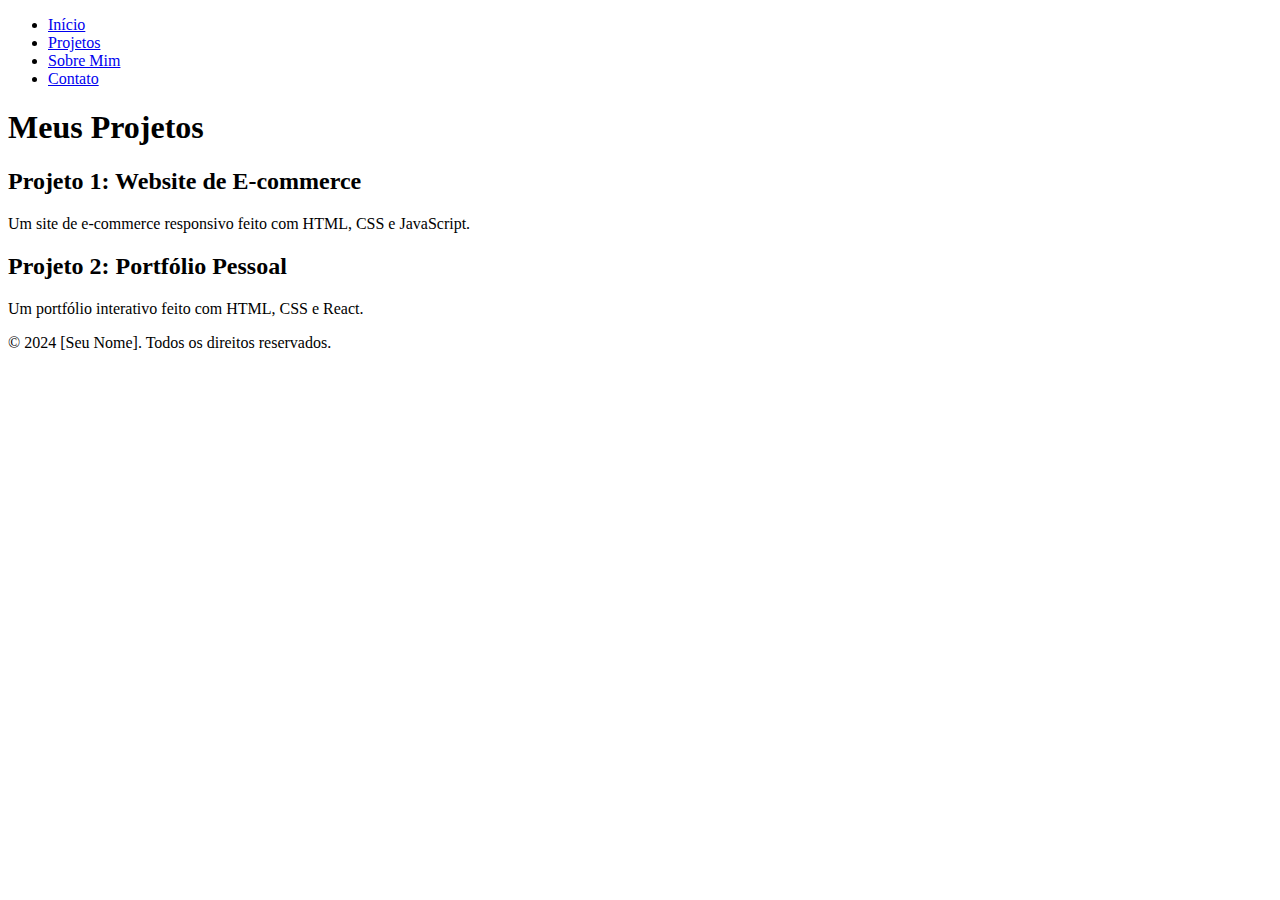
==== projetos.html @ 28f12631 "Create projetos.html" ====
<!DOCTYPE html>
<html lang="pt-br">
<head>
    <meta charset="UTF-8">
    <meta name="viewport" content="width=device-width, initial-scale=1.0">
    <title>Projetos - Meu Portfólio</title>
    <link rel="stylesheet" href="style.css">
</head>
<body>
    <header>
        <nav>
            <ul>
                <li><a href="index.html">Início</a></li>
                <li><a href="projetos.html">Projetos</a></li>
                <li><a href="sobre.html">Sobre Mim</a></li>
                <li><a href="contato.html">Contato</a></li>
            </ul>
        </nav>
    </header>

    <main>
        <section class="projetos">
            <h1>Meus Projetos</h1>
            <div class="projeto">
                <h2>Projeto 1: Website de E-commerce</h2>
                <p>Um site de e-commerce responsivo feito com HTML, CSS e JavaScript.</p>
            </div>
            <div class="projeto">
                <h2>Projeto 2: Portfólio Pessoal</h2>
                <p>Um portfólio interativo feito com HTML, CSS e React.</p>
            </div>
            <!-- Adicione mais projetos conforme necessário -->
        </section>
    </main>

    <footer>
        <p>&copy; 2024 [Seu Nome]. Todos os direitos reservados.</p>
    </footer>
</body>
</html>
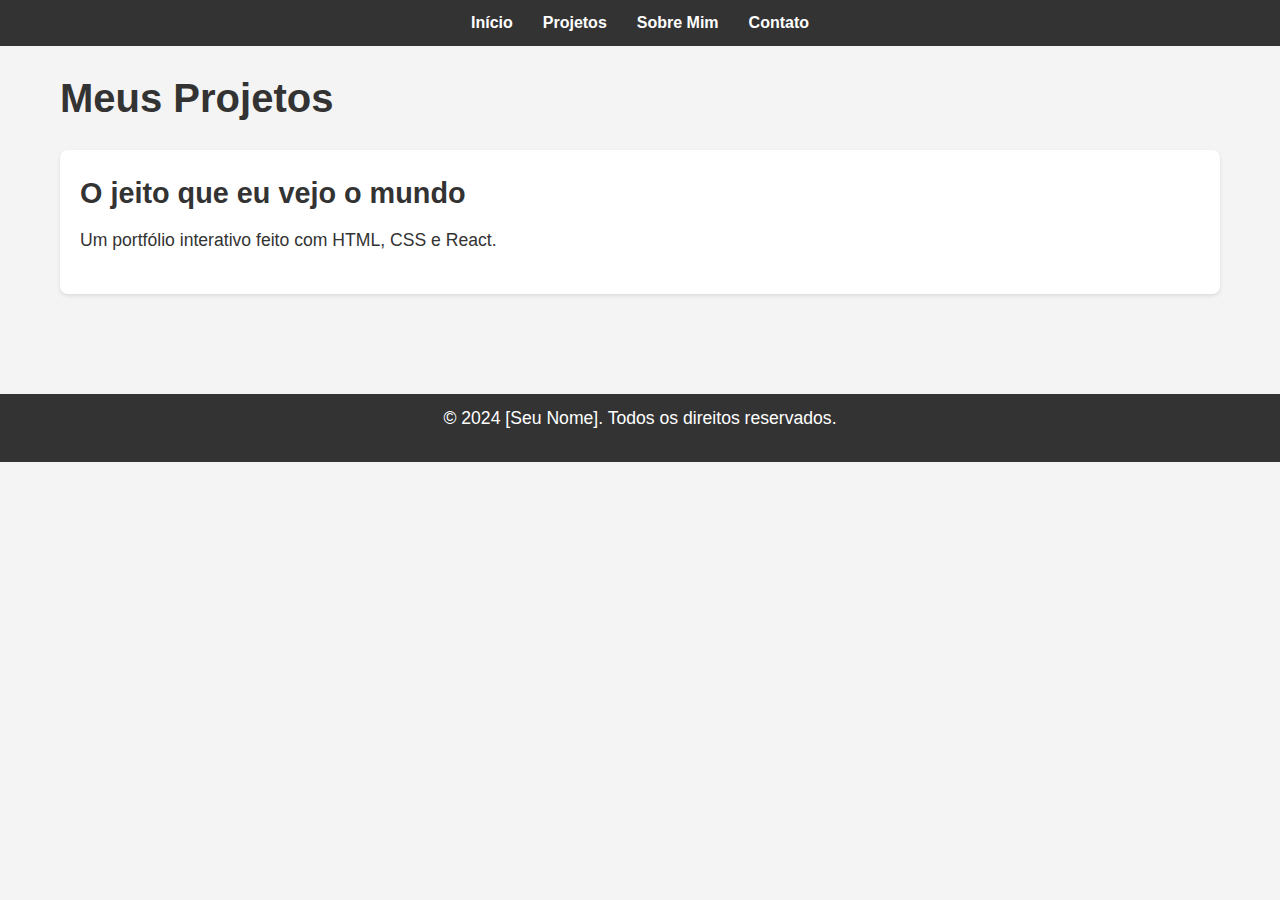
==== commit 402fe038: "Update projetos.html" ====
--- a/projetos.html
+++ b/projetos.html
@@ -22,11 +22,7 @@
         <section class="projetos">
             <h1>Meus Projetos</h1>
             <div class="projeto">
-                <h2>Projeto 1: Website de E-commerce</h2>
-                <p>Um site de e-commerce responsivo feito com HTML, CSS e JavaScript.</p>
-            </div>
-            <div class="projeto">
-                <h2>Projeto 2: Portfólio Pessoal</h2>
+                <h2>O jeito que eu vejo o mundo</h2>
                 <p>Um portfólio interativo feito com HTML, CSS e React.</p>
             </div>
             <!-- Adicione mais projetos conforme necessário -->
--- a/style.css
+++ b/style.css
@@ -0,0 +1,113 @@
+/* Reset de estilos padrões */
+* {
+    margin: 0;
+    padding: 0;
+    box-sizing: border-box;
+}
+
+/* Corpo do site */
+body {
+    font-family: Arial, sans-serif;
+    line-height: 1.6;
+    background-color: #f4f4f4;
+    color: #333;
+}
+
+/* Cabeçalho e Navegação */
+header {
+    background-color: #333;
+    color: #fff;
+    padding: 10px 0;
+}
+
+nav ul {
+    list-style-type: none;
+    display: flex;
+    justify-content: center;
+}
+
+nav ul li {
+    margin: 0 15px;
+}
+
+nav ul li a {
+    color: #fff;
+    text-decoration: none;
+    font-weight: bold;
+}
+
+nav ul li a:hover {
+    text-decoration: underline;
+}
+
+/* Estilo principal */
+main {
+    padding: 20px;
+    max-width: 1200px;
+    margin: 0 auto;
+}
+
+h1 {
+    font-size: 2.5rem;
+    margin-bottom: 20px;
+}
+
+h2 {
+    font-size: 1.8rem;
+    margin-bottom: 10px;
+}
+
+p {
+    font-size: 1.1rem;
+    margin-bottom: 20px;
+}
+
+section {
+    margin-bottom: 40px;
+}
+
+/* Estilos da seção de Projetos */
+.projeto {
+    background-color: #fff;
+    padding: 20px;
+    margin-bottom: 20px;
+    border-radius: 8px;
+    box-shadow: 0 2px 4px rgba(0, 0, 0, 0.1);
+}
+
+/* Formulário de Contato */
+form {
+    display: flex;
+    flex-direction: column;
+    gap: 10px;
+}
+
+input, textarea {
+    padding: 10px;
+    font-size: 1rem;
+    border: 1px solid #ddd;
+    border-radius: 5px;
+}
+
+button {
+    padding: 10px 15px;
+    background-color: #333;
+    color: #fff;
+    border: none;
+    cursor: pointer;
+    border-radius: 5px;
+    font-size: 1.1rem;
+}
+
+button:hover {
+    background-color: #444;
+}
+
+/* Rodapé */
+footer {
+    text-align: center;
+    padding: 10px;
+    background-color: #333;
+    color: #fff;
+    margin-top: 40px;
+}
